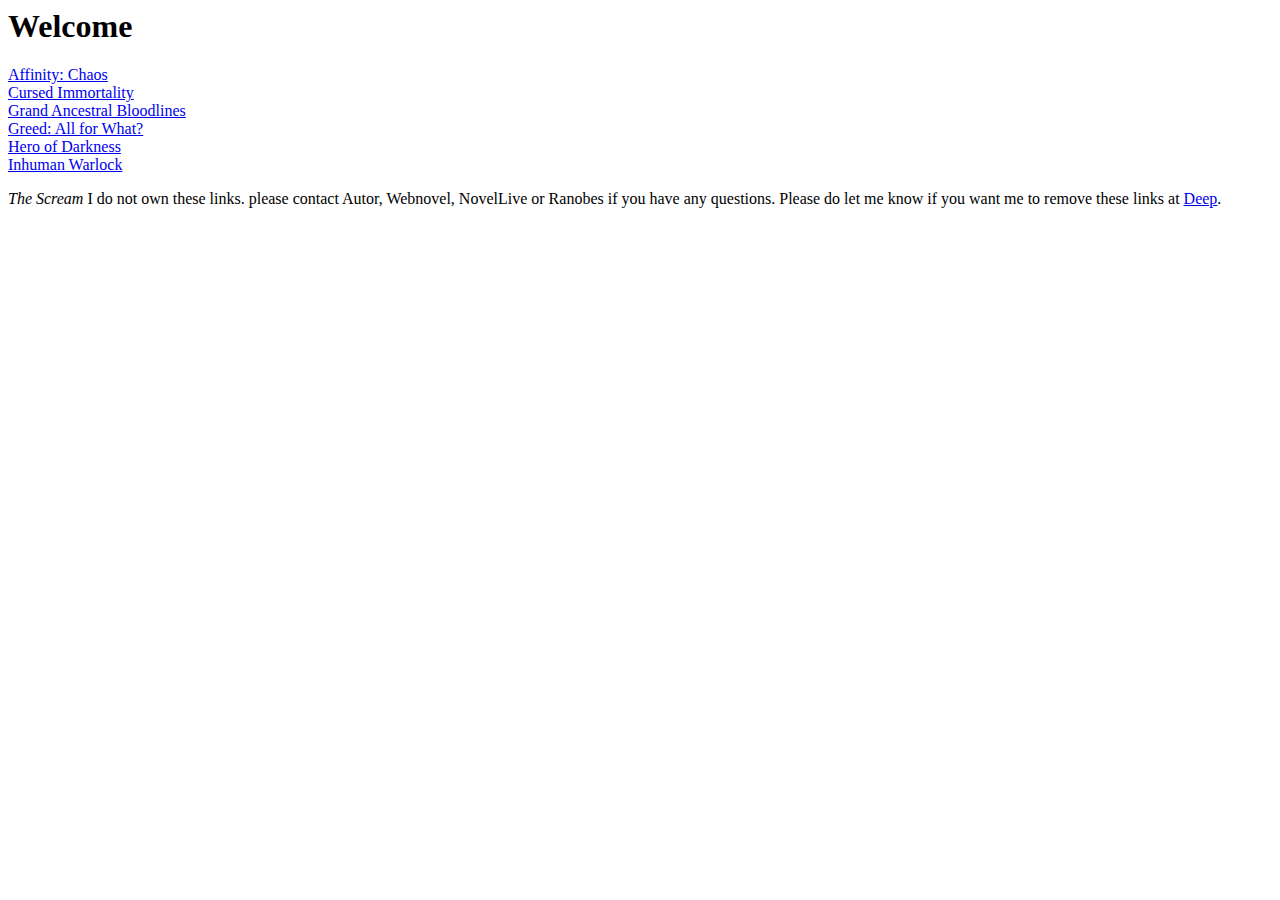
==== links.html @ e1e62b2f "Update links.html" ====
<html>
  <head>
    <title>Links</title>
    <link rel="stylesheet" type="text/css" href="style.css" />
  </head>
  <body>
    <h1>Welcome</h1>
    <a href="https://novellive.com/book/affinity-chaos">Affinity: Chaos</a> <br>
    <a href="https://ranobes.top/chapters/1205897/">Cursed Immortality</a> <br>
    <a href="https://novellive.com/book/grand-ancestral-bloodlines">Grand Ancestral Bloodlines</a> <br>
    <a href="https://novellive.com/book/greed-all-for-what">Greed: All for What?</a> <br>
    <a href="https://novellive.com/book/hero-of-darkness">Hero of Darkness</a> <br>
    <a href="https://novellive.com/book/inhuman-warlock">Inhuman Warlock</a> <br>
    <!--
    <a href="url">link text</a> <br>
    <a href="url">link text</a> <br>
    <a href="url">link text</a> <br>
    <a href="url">link text</a> <br>
    <a href="url">link text</a> <br>
    <a href="url">link text</a> <br>
    -->
    <p><cite>The Scream</cite> I do not own these links. please contact Autor, Webnovel, NovelLive or Ranobes if you have any questions. Please do let me know if you want me to remove these links at <a href="mailto:34ad6f6j@duck.com">Deep</a>. </p>
  </body>
</html>
---- style.css ----

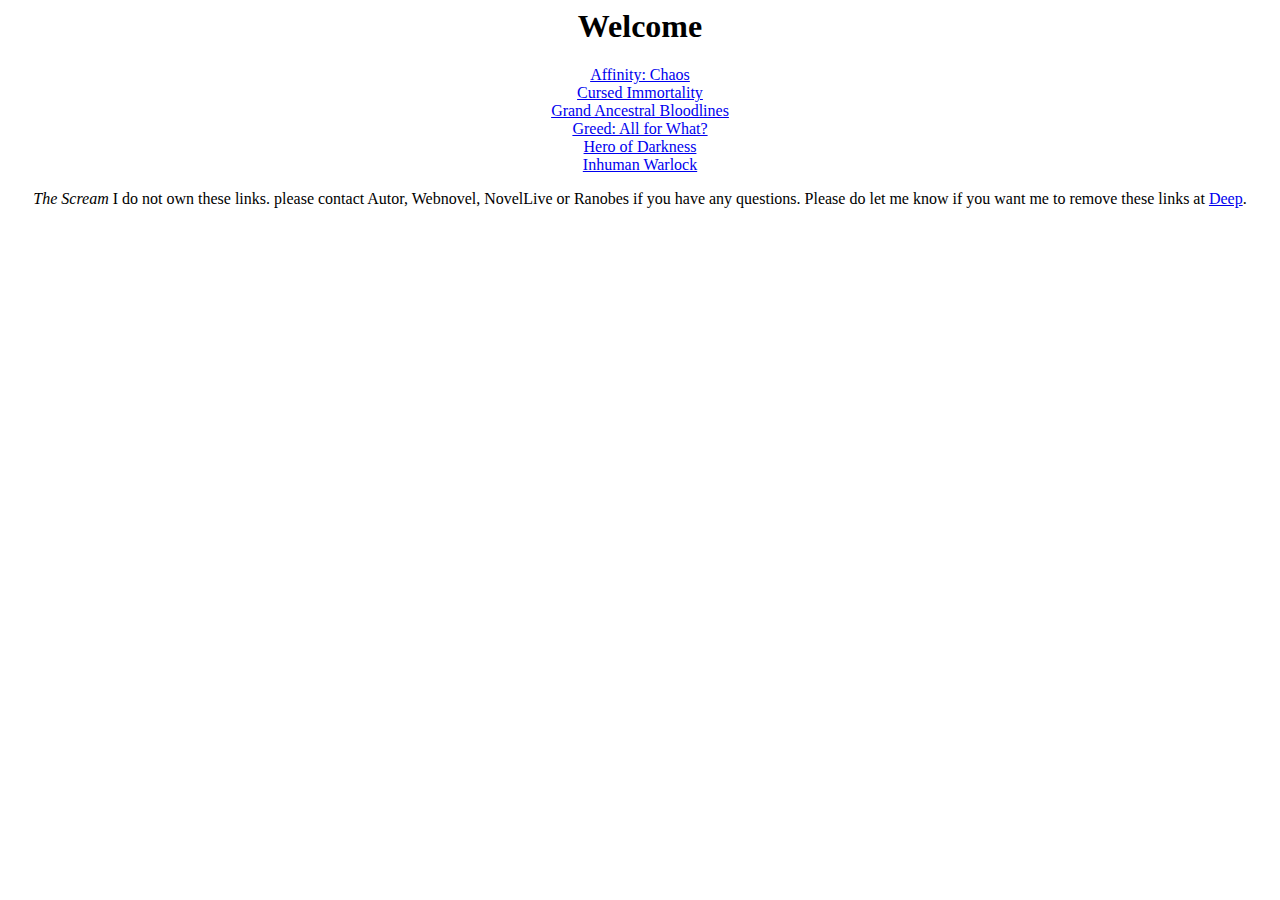
==== commit 72c6afbf: "Update links.html" ====
--- a/links.html
+++ b/links.html
@@ -1,7 +1,7 @@
 <html>
   <head>
     <title>Links</title>
-    <link rel="stylesheet" type="text/css" href="style.css" />
+    <link rel="stylesheet" type="text/css" href="/style.css" />
   </head>
   <body>
     <h1>Welcome</h1>
--- a/style.css
+++ b/style.css
@@ -1 +1,8 @@
-
+* {
+text-align: center;
+}
+.a{
+  color: green;
+  background-color: transparent;
+  text-decoration: none;
+}
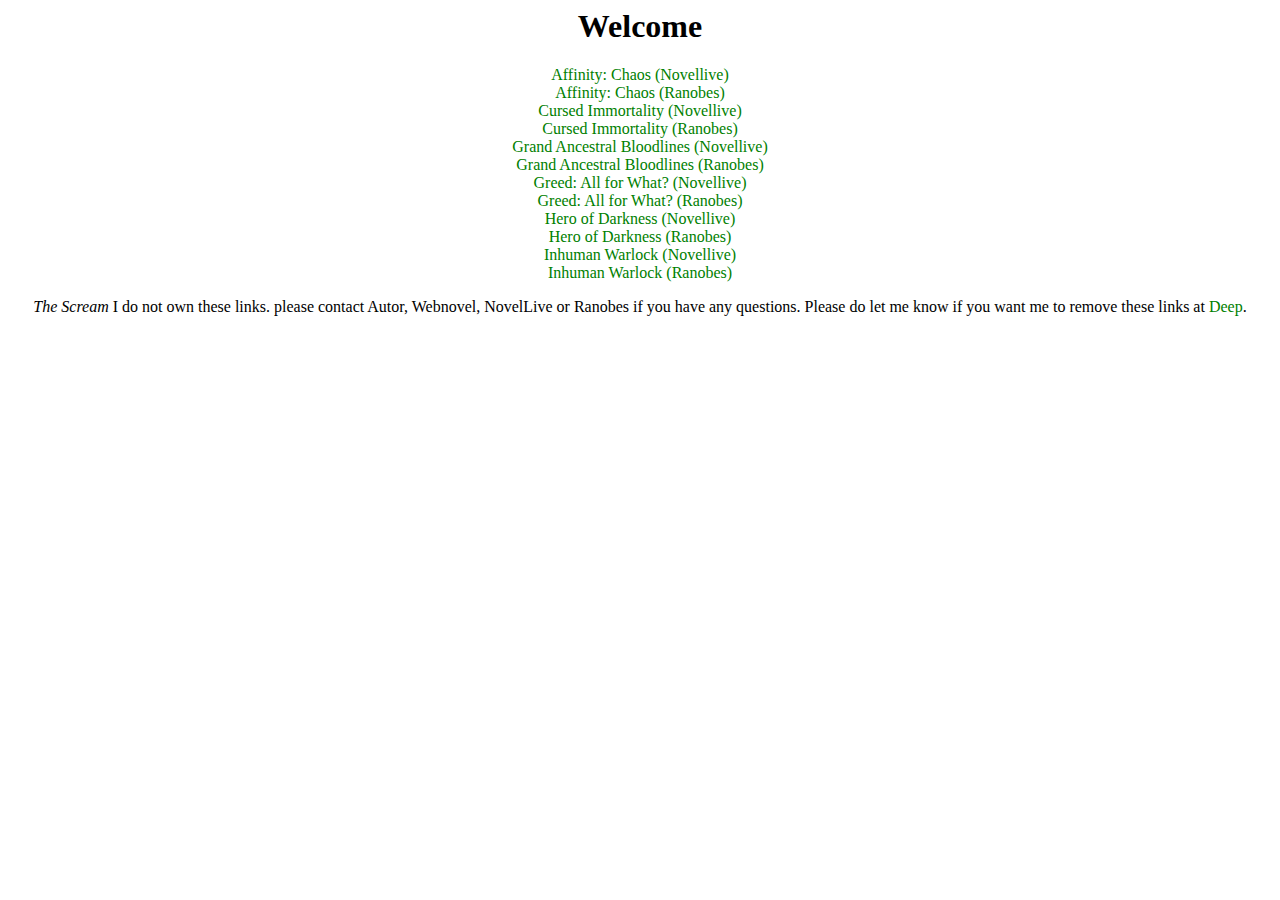
==== commit ec255409: "Update links.html" ====
--- a/links.html
+++ b/links.html
@@ -5,12 +5,18 @@
   </head>
   <body>
     <h1>Welcome</h1>
-    <a href="https://novellive.com/book/affinity-chaos">Affinity: Chaos</a> <br>
-    <a href="https://ranobes.top/chapters/1205897/">Cursed Immortality</a> <br>
-    <a href="https://novellive.com/book/grand-ancestral-bloodlines">Grand Ancestral Bloodlines</a> <br>
-    <a href="https://novellive.com/book/greed-all-for-what">Greed: All for What?</a> <br>
-    <a href="https://novellive.com/book/hero-of-darkness">Hero of Darkness</a> <br>
-    <a href="https://novellive.com/book/inhuman-warlock">Inhuman Warlock</a> <br>
+    <a href="https://novellive.com/book/affinity-chaos">Affinity: Chaos (Novellive)</a> <br>
+    <a href="https://ranobes.top/chapters/772175/">Affinity: Chaos (Ranobes)</a> <br>
+    <a href="https://ranobes.top/chapters/1205897/">Cursed Immortality (Novellive)</a> <br>
+    <a href="https://ranobes.top/chapters/1205897/">Cursed Immortality (Ranobes)</a> <br>
+    <a href="https://novellive.com/book/grand-ancestral-bloodlines">Grand Ancestral Bloodlines (Novellive)</a> <br>
+    <a href="https://ranobes.top/chapters/1151710/">Grand Ancestral Bloodlines (Ranobes)</a> <br>
+    <a href="https://novellive.com/book/greed-all-for-what">Greed: All for What? (Novellive)</a> <br>
+    <a href="https://ranobes.top/chapters/1206326/">Greed: All for What? (Ranobes)</a> <br>
+    <a href="https://novellive.com/book/hero-of-darkness">Hero of Darkness (Novellive)</a> <br>
+    <a href="https://ranobes.top/chapters/1132588/">Hero of Darkness (Ranobes)</a> <br>
+    <a href="https://novellive.com/book/inhuman-warlock">Inhuman Warlock (Novellive)</a> <br>
+    <a href="https://ranobes.top/chapters/919241/">Inhuman Warlock (Ranobes)</a> <br>
     <!--
     <a href="url">link text</a> <br>
     <a href="url">link text</a> <br>
--- a/style.css
+++ b/style.css
@@ -1,7 +1,7 @@
 * {
 text-align: center;
 }
-.a{
+a{
   color: green;
   background-color: transparent;
   text-decoration: none;
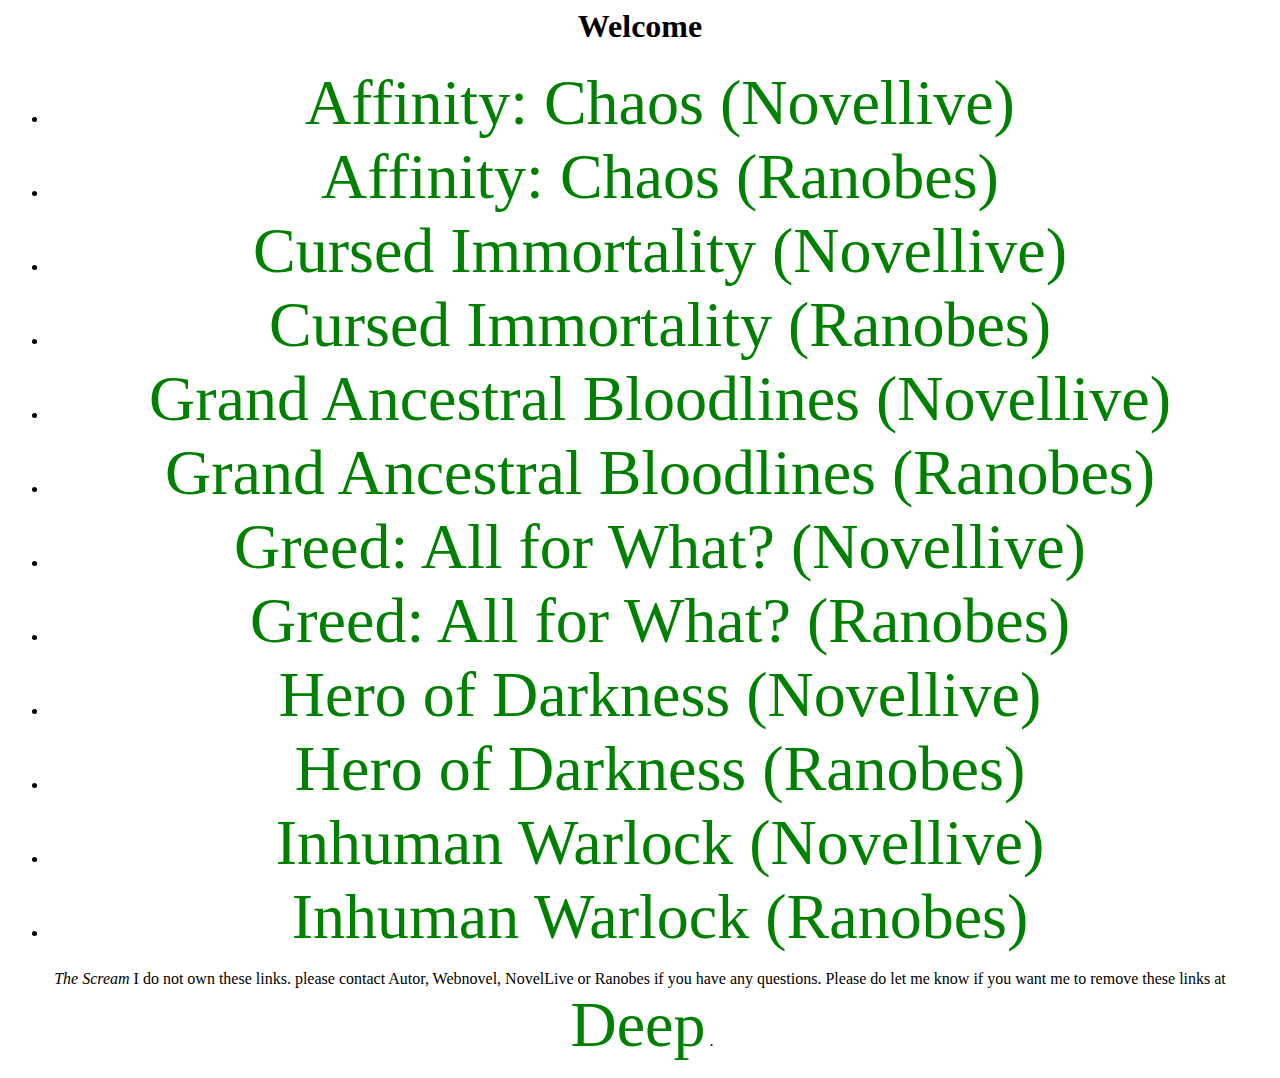
==== commit af888fb8: "Update links.html" ====
--- a/links.html
+++ b/links.html
@@ -5,18 +5,20 @@
   </head>
   <body>
     <h1>Welcome</h1>
-    <a href="https://novellive.com/book/affinity-chaos">Affinity: Chaos (Novellive)</a> <br>
-    <a href="https://ranobes.top/chapters/772175/">Affinity: Chaos (Ranobes)</a> <br>
-    <a href="https://ranobes.top/chapters/1205897/">Cursed Immortality (Novellive)</a> <br>
-    <a href="https://ranobes.top/chapters/1205897/">Cursed Immortality (Ranobes)</a> <br>
-    <a href="https://novellive.com/book/grand-ancestral-bloodlines">Grand Ancestral Bloodlines (Novellive)</a> <br>
-    <a href="https://ranobes.top/chapters/1151710/">Grand Ancestral Bloodlines (Ranobes)</a> <br>
-    <a href="https://novellive.com/book/greed-all-for-what">Greed: All for What? (Novellive)</a> <br>
-    <a href="https://ranobes.top/chapters/1206326/">Greed: All for What? (Ranobes)</a> <br>
-    <a href="https://novellive.com/book/hero-of-darkness">Hero of Darkness (Novellive)</a> <br>
-    <a href="https://ranobes.top/chapters/1132588/">Hero of Darkness (Ranobes)</a> <br>
-    <a href="https://novellive.com/book/inhuman-warlock">Inhuman Warlock (Novellive)</a> <br>
-    <a href="https://ranobes.top/chapters/919241/">Inhuman Warlock (Ranobes)</a> <br>
+    <ul>
+      <li><a href="https://novellive.com/book/affinity-chaos">Affinity: Chaos (Novellive)</a></li>
+      <li><a href="https://ranobes.top/chapters/772175/">Affinity: Chaos (Ranobes)</a></li>
+      <li><a href="https://novellive.com/book/cursed-immortality">Cursed Immortality (Novellive)</a></li>
+      <li><a href="https://ranobes.top/chapters/1205897/">Cursed Immortality (Ranobes)</a></li>
+      <li><a href="https://novellive.com/book/grand-ancestral-bloodlines">Grand Ancestral Bloodlines (Novellive)</a></li>
+      <li><a href="https://ranobes.top/chapters/1151710/">Grand Ancestral Bloodlines (Ranobes)</a></li>
+      <li><a href="https://novellive.com/book/greed-all-for-what">Greed: All for What? (Novellive)</a></li>
+      <li><a href="https://ranobes.top/chapters/1206326/">Greed: All for What? (Ranobes)</a></li>
+      <li><a href="https://novellive.com/book/hero-of-darkness">Hero of Darkness (Novellive)</a></li>
+      <li><a href="https://ranobes.top/chapters/1132588/">Hero of Darkness (Ranobes)</a></li>
+      <li><a href="https://novellive.com/book/inhuman-warlock">Inhuman Warlock (Novellive)</a></li>
+      <li><a href="https://ranobes.top/chapters/919241/">Inhuman Warlock (Ranobes)</a></li>
+    </ul>
     <!--
     <a href="url">link text</a> <br>
     <a href="url">link text</a> <br>
--- a/style.css
+++ b/style.css
@@ -5,4 +5,6 @@
   color: green;
   background-color: transparent;
   text-decoration: none;
+  padding: 4px;
+  font-size: 4rem;
 }
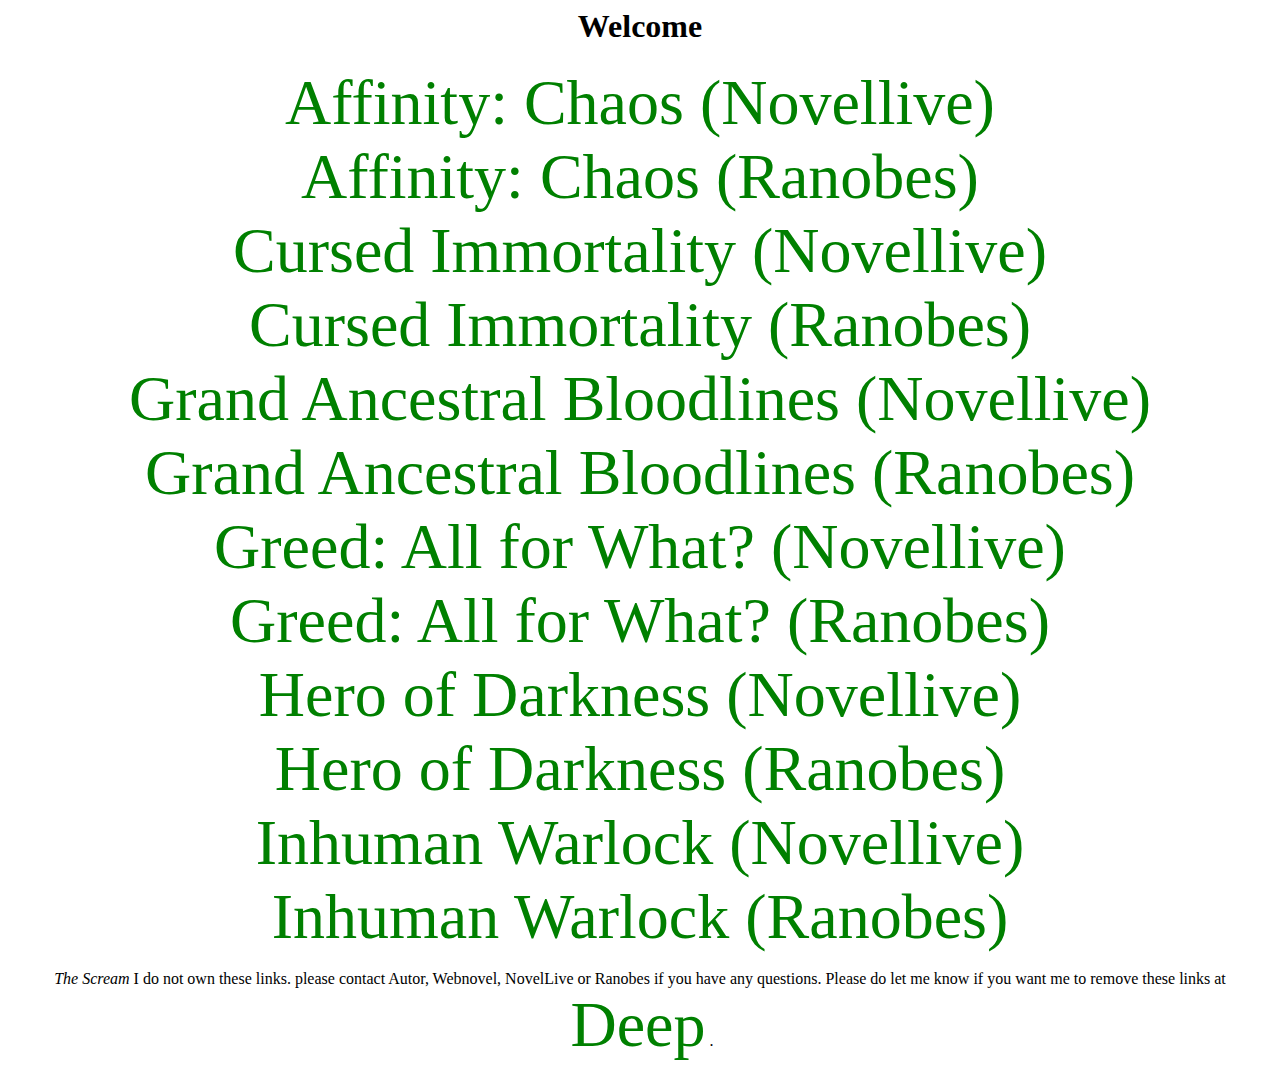
==== commit c523abde: "Update links.html" ====
--- a/links.html
+++ b/links.html
@@ -5,7 +5,7 @@
   </head>
   <body>
     <h1>Welcome</h1>
-    <ul>
+    <ul class="NovelLinks">
       <li><a href="https://novellive.com/book/affinity-chaos">Affinity: Chaos (Novellive)</a></li>
       <li><a href="https://ranobes.top/chapters/772175/">Affinity: Chaos (Ranobes)</a></li>
       <li><a href="https://novellive.com/book/cursed-immortality">Cursed Immortality (Novellive)</a></li>
--- a/style.css
+++ b/style.css
@@ -8,3 +8,8 @@
   padding: 4px;
   font-size: 4rem;
 }
+.NovelLinks {
+  list-style-type: none;
+  margin: 0;
+  padding: 0;
+}
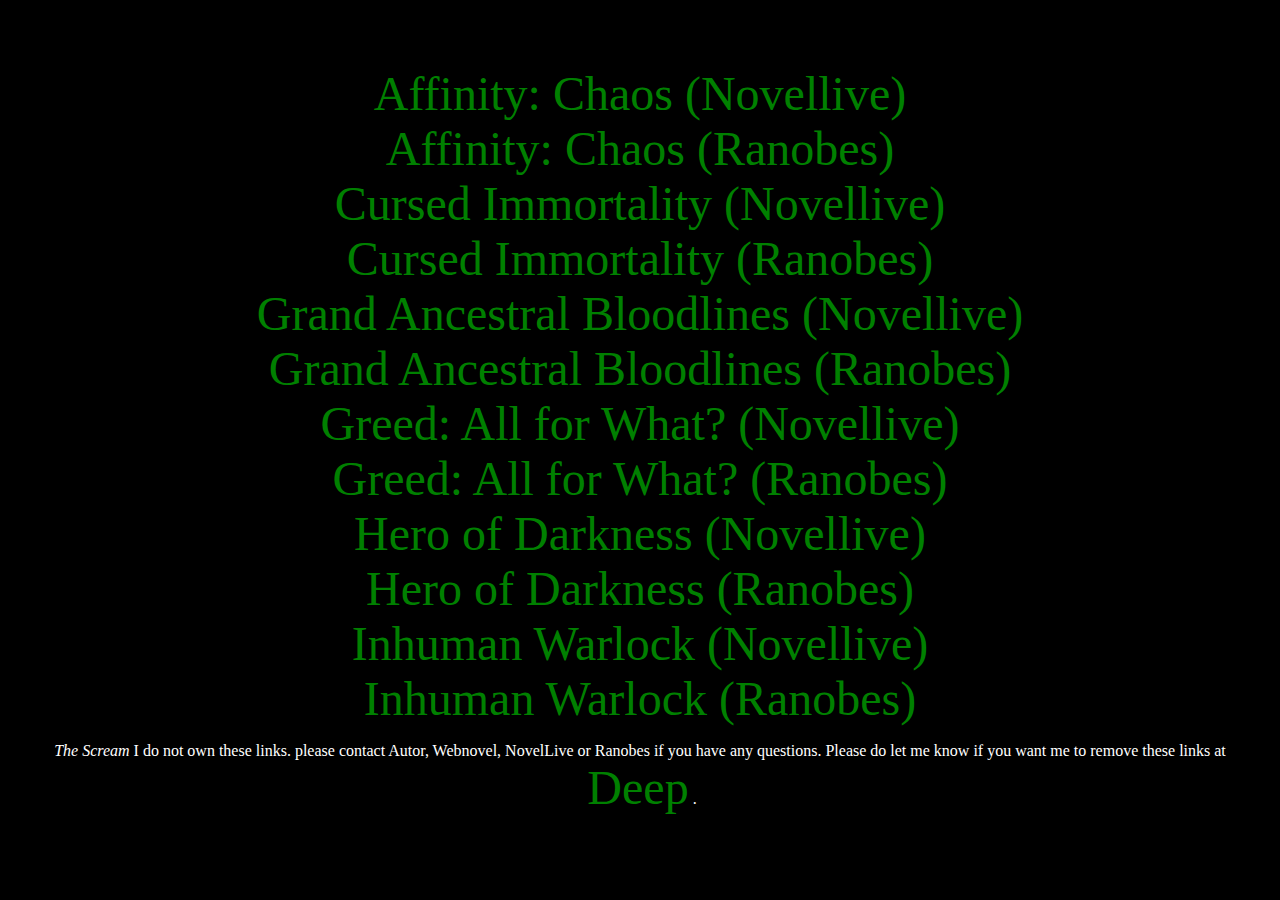
==== commit 8284b76b: "Update links.html" ====
--- a/links.html
+++ b/links.html
@@ -27,6 +27,6 @@
     <a href="url">link text</a> <br>
     <a href="url">link text</a> <br>
     -->
-    <p><cite>The Scream</cite> I do not own these links. please contact Autor, Webnovel, NovelLive or Ranobes if you have any questions. Please do let me know if you want me to remove these links at <a href="mailto:34ad6f6j@duck.com">Deep</a>. </p>
+    <p class="reference"><cite>The Scream</cite> I do not own these links. please contact Autor, Webnovel, NovelLive or Ranobes if you have any questions. Please do let me know if you want me to remove these links at <a href="mailto:34ad6f6j@duck.com">Deep</a>. </p>
   </body>
 </html>
--- a/style.css
+++ b/style.css
@@ -1,15 +1,22 @@
 * {
 text-align: center;
+  background-color: black;
 }
 a{
   color: green;
   background-color: transparent;
   text-decoration: none;
   padding: 4px;
-  font-size: 4rem;
+  font-size: 3rem;
 }
 .NovelLinks {
   list-style-type: none;
   margin: 0;
   padding: 0;
 }
+.NovelLinks>ll{
+  padding: 1rem;
+}
+.reference{
+  color: white;
+}
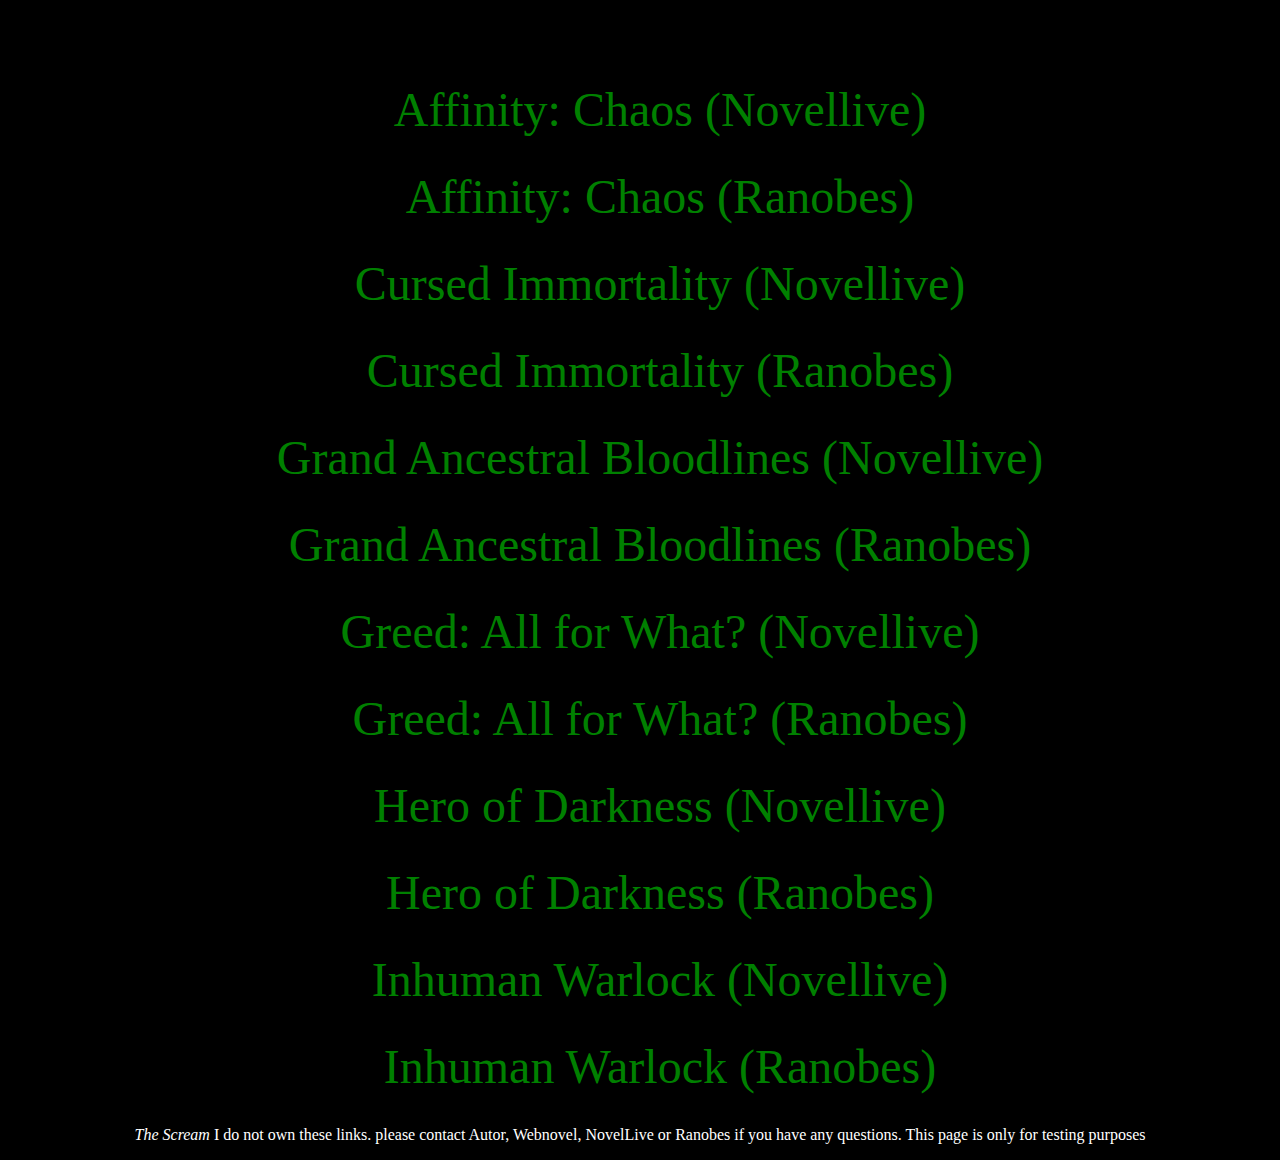
==== commit 4f4adc70: "Update links.html" ====
--- a/links.html
+++ b/links.html
@@ -27,6 +27,6 @@
     <a href="url">link text</a> <br>
     <a href="url">link text</a> <br>
     -->
-    <p class="reference"><cite>The Scream</cite> I do not own these links. please contact Autor, Webnovel, NovelLive or Ranobes if you have any questions. Please do let me know if you want me to remove these links at <a href="mailto:34ad6f6j@duck.com">Deep</a>. </p>
+    <p class="reference"><cite>The Scream</cite> I do not own these links. please contact Autor, Webnovel, NovelLive or Ranobes if you have any questions. This page is only for testing purposes </p>
   </body>
 </html>
--- a/style.css
+++ b/style.css
@@ -1,6 +1,12 @@
 * {
 text-align: center;
   background-color: black;
+}
+.NovelLinks {
+  list-style-type: none;
+}
+.NovelLinks>li{
+  padding: 1rem;
 }
 a{
   color: green;
@@ -9,14 +15,6 @@
   padding: 4px;
   font-size: 3rem;
 }
-.NovelLinks {
-  list-style-type: none;
-  margin: 0;
-  padding: 0;
-}
-.NovelLinks>ll{
-  padding: 1rem;
-}
 .reference{
   color: white;
 }
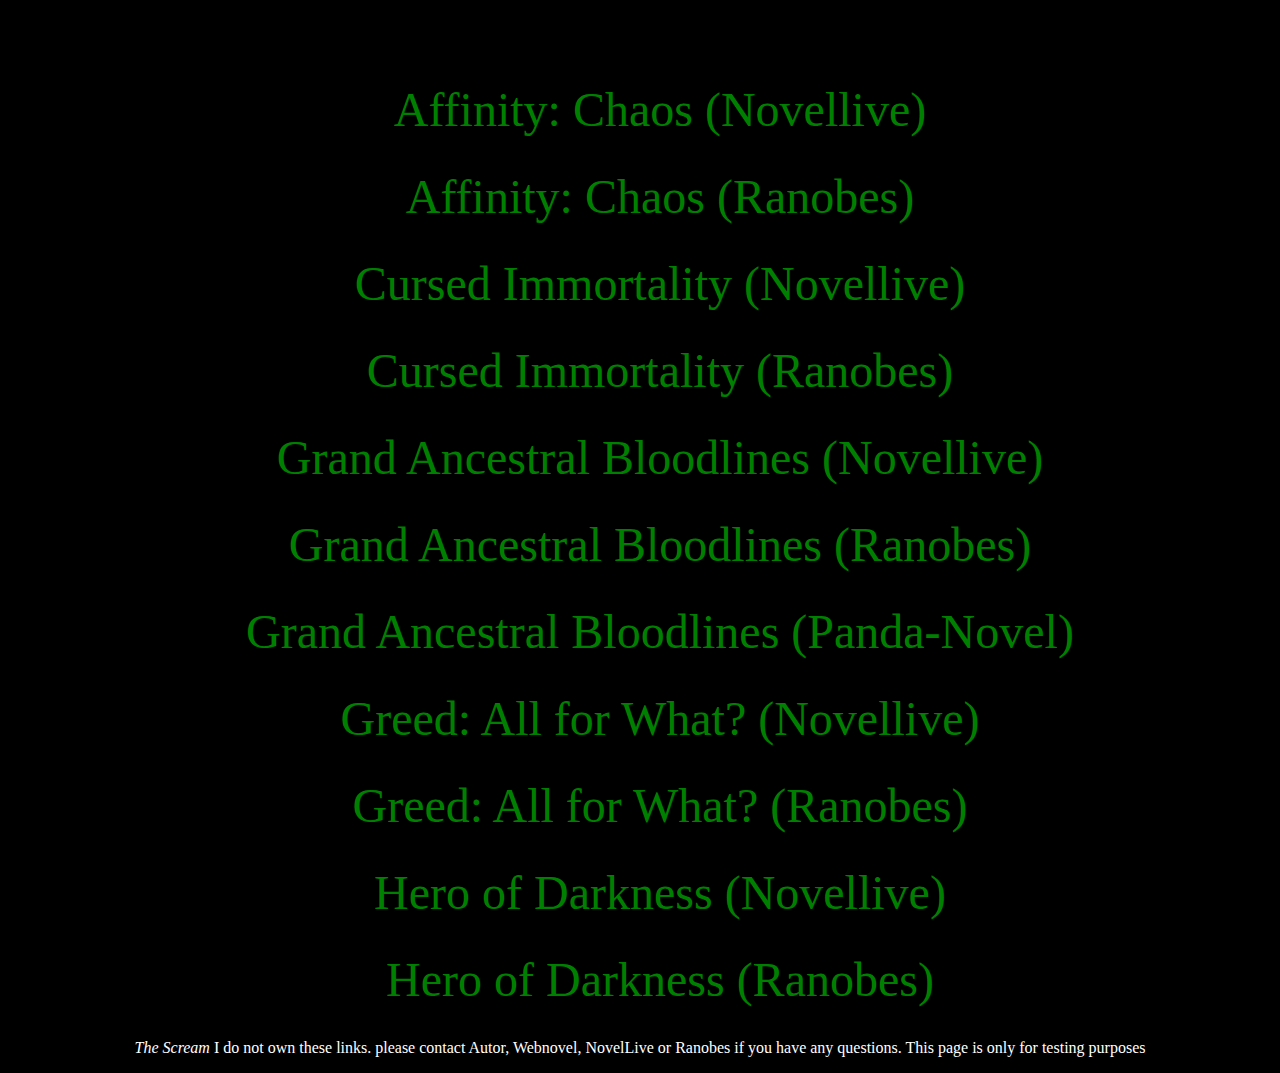
==== commit da43ca7a: "Update links.html" ====
--- a/links.html
+++ b/links.html
@@ -12,12 +12,11 @@
       <li><a href="https://ranobes.top/chapters/1205897/">Cursed Immortality (Ranobes)</a></li>
       <li><a href="https://novellive.com/book/grand-ancestral-bloodlines">Grand Ancestral Bloodlines (Novellive)</a></li>
       <li><a href="https://ranobes.top/chapters/1151710/">Grand Ancestral Bloodlines (Ranobes)</a></li>
+      <li><a href="https://www.panda-novel.com/details/grand-ancestral-bloodlines(19)-1161">Grand Ancestral Bloodlines (Panda-Novel)</a></li>
       <li><a href="https://novellive.com/book/greed-all-for-what">Greed: All for What? (Novellive)</a></li>
       <li><a href="https://ranobes.top/chapters/1206326/">Greed: All for What? (Ranobes)</a></li>
       <li><a href="https://novellive.com/book/hero-of-darkness">Hero of Darkness (Novellive)</a></li>
       <li><a href="https://ranobes.top/chapters/1132588/">Hero of Darkness (Ranobes)</a></li>
-      <li><a href="https://novellive.com/book/inhuman-warlock">Inhuman Warlock (Novellive)</a></li>
-      <li><a href="https://ranobes.top/chapters/919241/">Inhuman Warlock (Ranobes)</a></li>
     </ul>
     <!--
     <a href="url">link text</a> <br>
